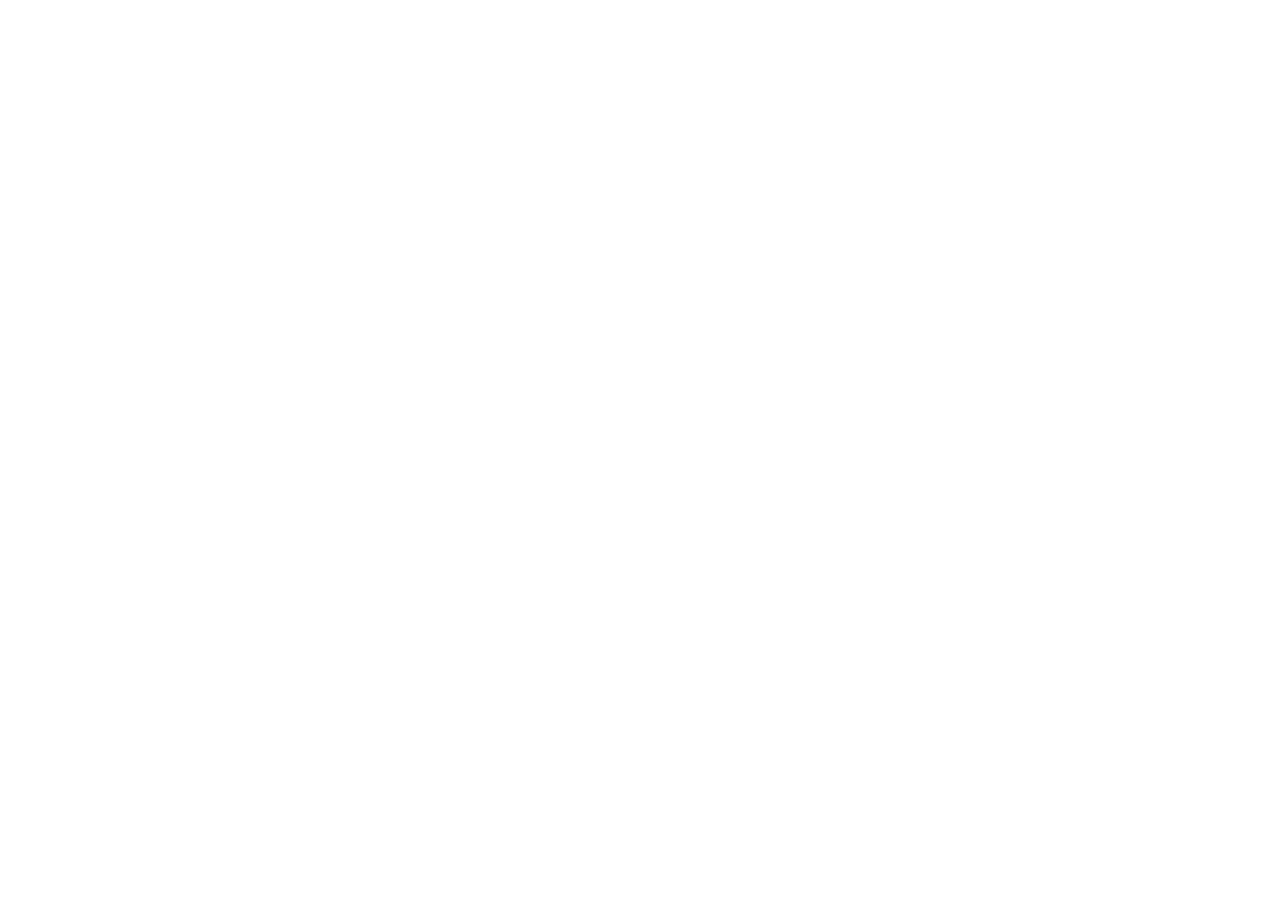
==== 44 6.3 CSS Box Model/index.html @ 106451d0 "day 44 6.3 project added" ====
<!DOCTYPE html>
<html lang="en">

<head>
  <meta charset="UTF-8">
  <title>CSS Box Model</title>
  <style>
    /* Write your CSS code here */

  </style>
</head>

<body>


  <!-- TODOs:
1. Create 3 Boxes using the div element.
2. Set their sizes to 200px heigh by 200px wide.
3. Set different background colors for each of the boxes (I used cadetblue, gold and indianred).
4. Add a paragraph <p> element into the first div and add the following words:
    Lorem ipsum dolor sit amet, consectetur adipiscing elit. Aliquam at sapien porttitor urna elementum lacinia. In
    id magna pulvinar, ultricies lorem id, vehicula elit. Aliquam eu luctus nisl, vitae pellentesque magna. Phasellus
    dolor metus, laoreet ac convallis sit amet, efficitur sed dolor.
5. Set the 1st div to have 20px padding all around with a black 10px border.
6. Fix the style of the <p> element to remove all margins.
Hint: Use the CSS inspector in Chrome.
7. Set the 2nd div to have a 20px border on top and bottom and 10px border left and right. (See goal image)
8. Set the 3rd div to have a 10px border 
9. Set the margins for the divs so that each box corner touches the other. (See the goal image)
-->

</body>

</html>
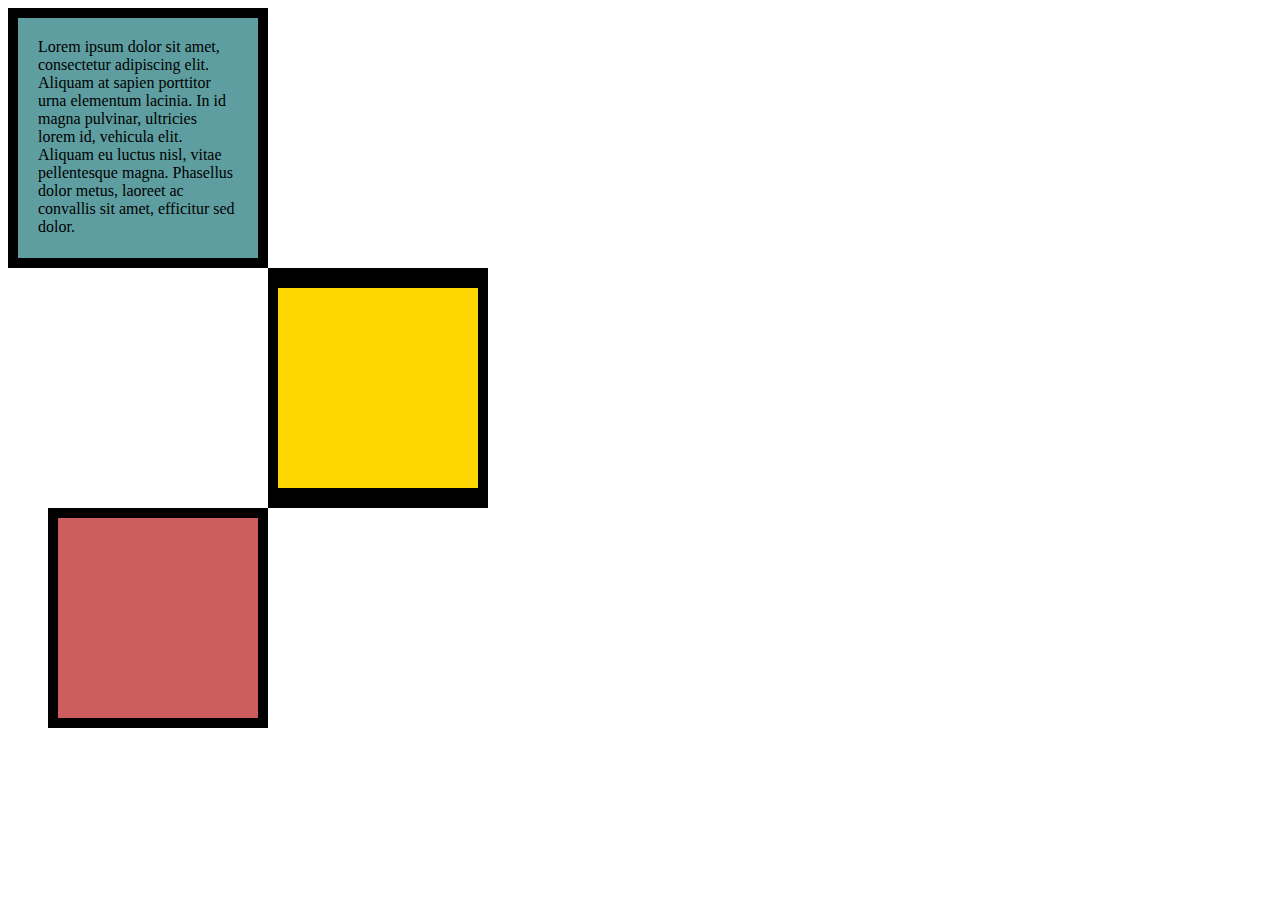
==== commit 1d3f47e8: "day 44 6.3 project solution" ====
--- a/44 6.3 CSS Box Model/index.html
+++ b/44 6.3 CSS Box Model/index.html
@@ -6,7 +6,26 @@
   <title>CSS Box Model</title>
   <style>
     /* Write your CSS code here */
-
+     .commondiv{
+      width: 200px;
+      height: 200px;
+     }
+     .div1{
+      padding: 20px;
+      border: 10px solid black;
+     }
+     p{
+      margin: 0;
+     }
+     .div2{
+      border: solid black;
+      border-width: 20px 10px;
+      margin-left: 260px;
+     }
+     .div3{
+      border: 10px solid black;
+      margin-left: 40px;
+     }
   </style>
 </head>
 
@@ -28,7 +47,13 @@
 8. Set the 3rd div to have a 10px border 
 9. Set the margins for the divs so that each box corner touches the other. (See the goal image)
 -->
-
+<div class="commondiv div1" style="background-color: cadetblue;"><p>
+  Lorem ipsum dolor sit amet, consectetur adipiscing elit. Aliquam at sapien porttitor urna elementum lacinia. In
+    id magna pulvinar, ultricies lorem id, vehicula elit. Aliquam eu luctus nisl, vitae pellentesque magna. Phasellus
+    dolor metus, laoreet ac convallis sit amet, efficitur sed dolor.
+</p></div>
+<div class="commondiv div2" style="background-color: gold;"></div>
+<div class="commondiv div3" style="background-color: indianred;"></div>
 </body>
 
 </html>